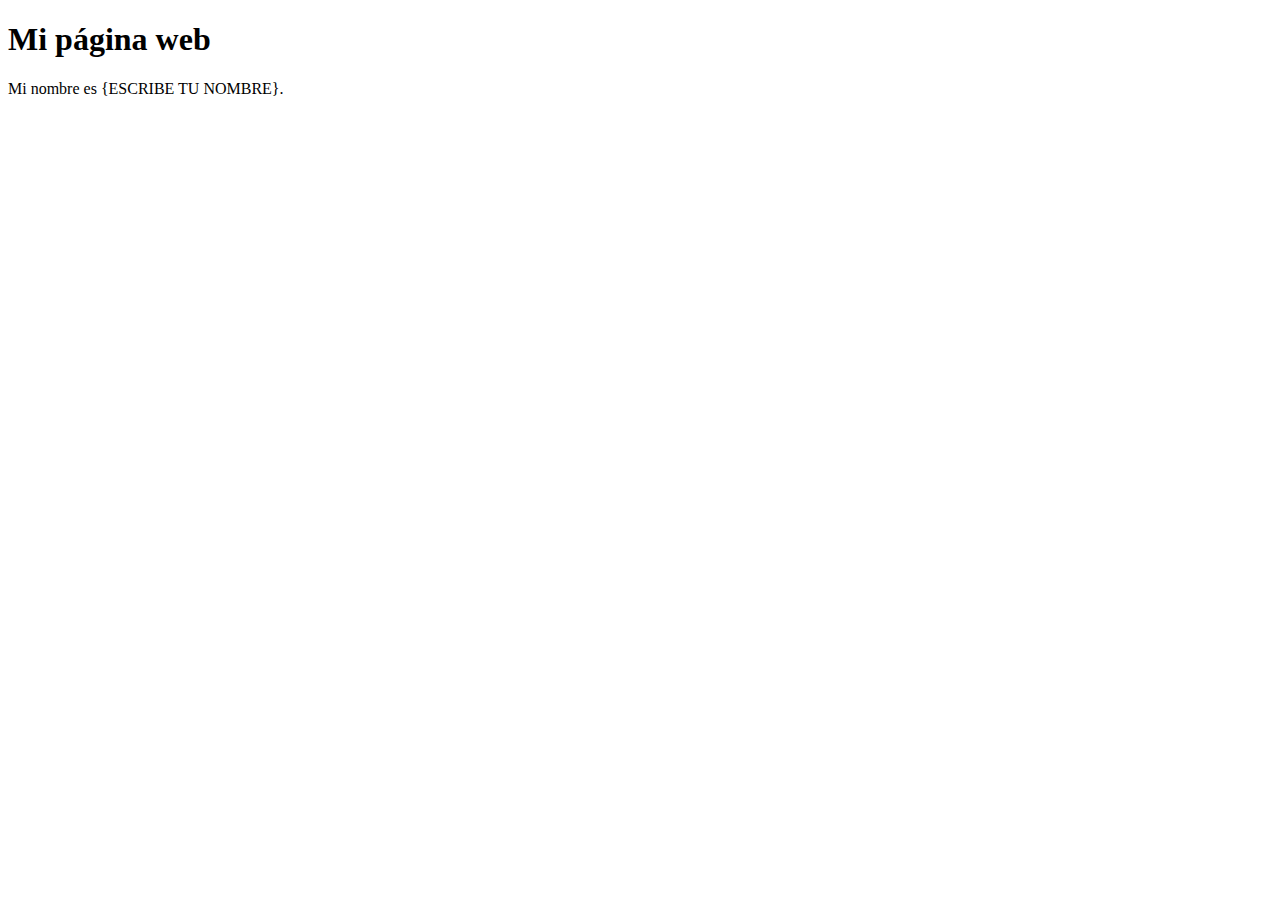
==== C3 HTML/index.html @ 648ef110 "Cambios realizados en mi primer archivo index.html" ====
<!DOCTYPE html>
<html lang="es">
    <head>
        <title>Mi página web</title>
    </head>
    <body>
         <h1>Mi página web</h1>
              <p>Mi nombre es {ESCRIBE TU NOMBRE}.</p>
    </body>
</html>
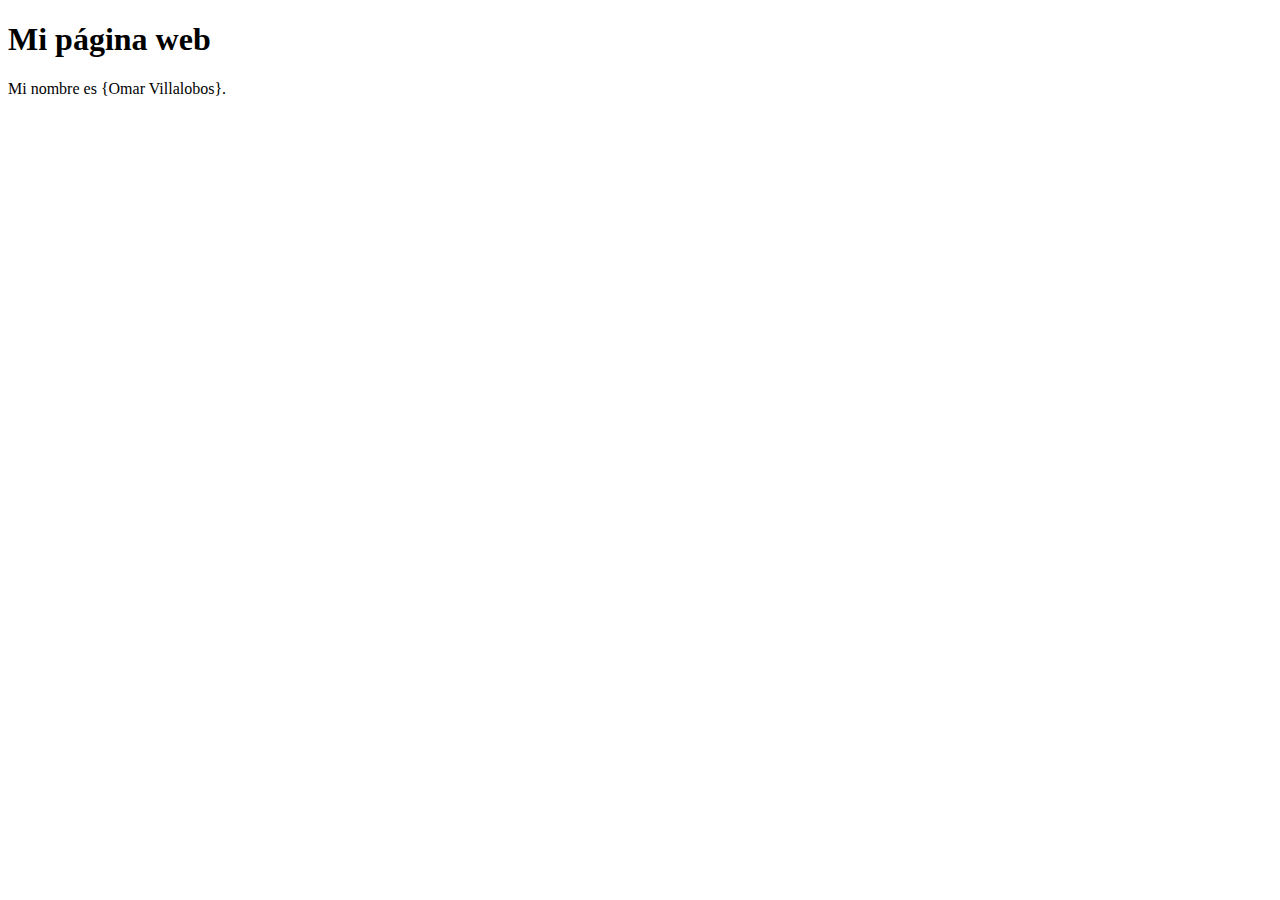
==== commit 5eef5a16: "Cambios realizados en mi documento index.html Omart Villalobos" ====
--- a/C3 HTML/index.html
+++ b/C3 HTML/index.html
@@ -1,10 +1,10 @@
 <!DOCTYPE html>
 <html lang="es">
     <head>
-        <title>Mi página web</title>
+        <title>Mi página web de Thea Consultores</title>
     </head>
     <body>
          <h1>Mi página web</h1>
-              <p>Mi nombre es {ESCRIBE TU NOMBRE}.</p>
+              <p>Mi nombre es {Omar Villalobos}.</p>
     </body>
 </html>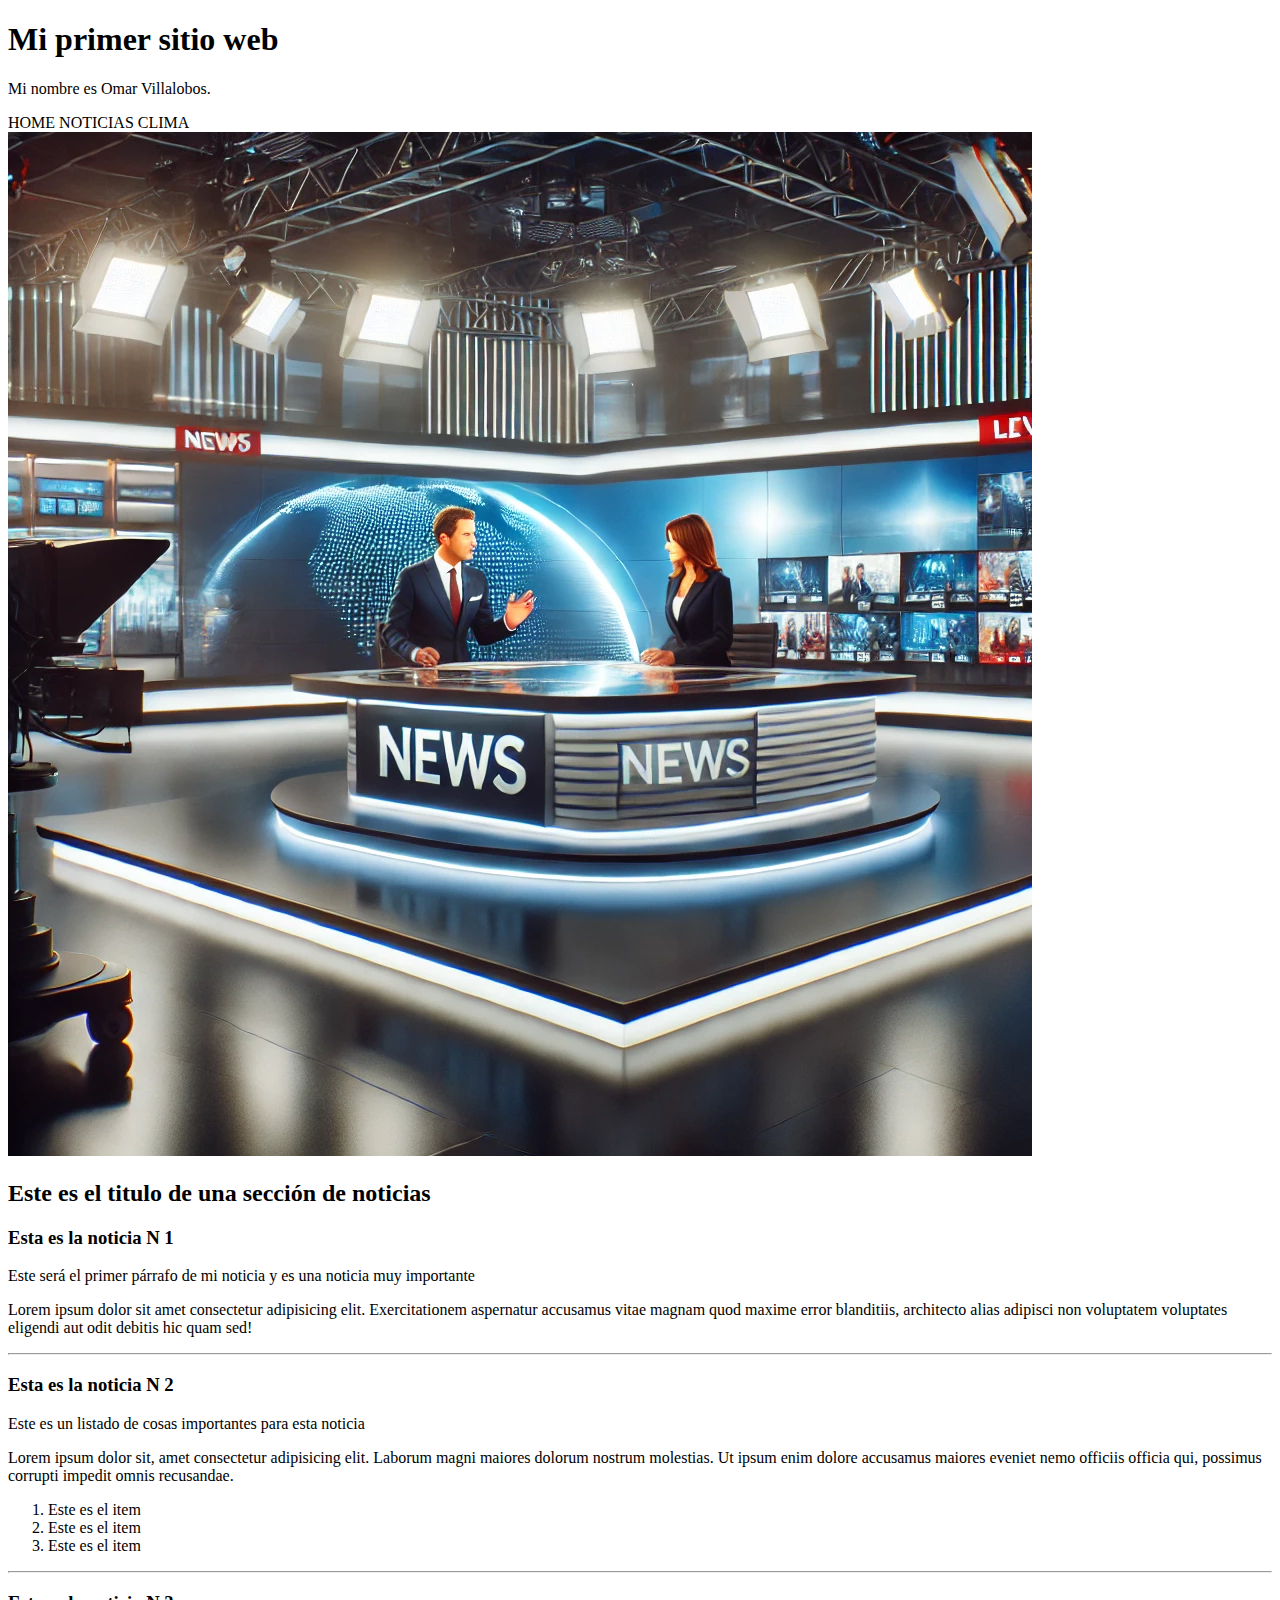
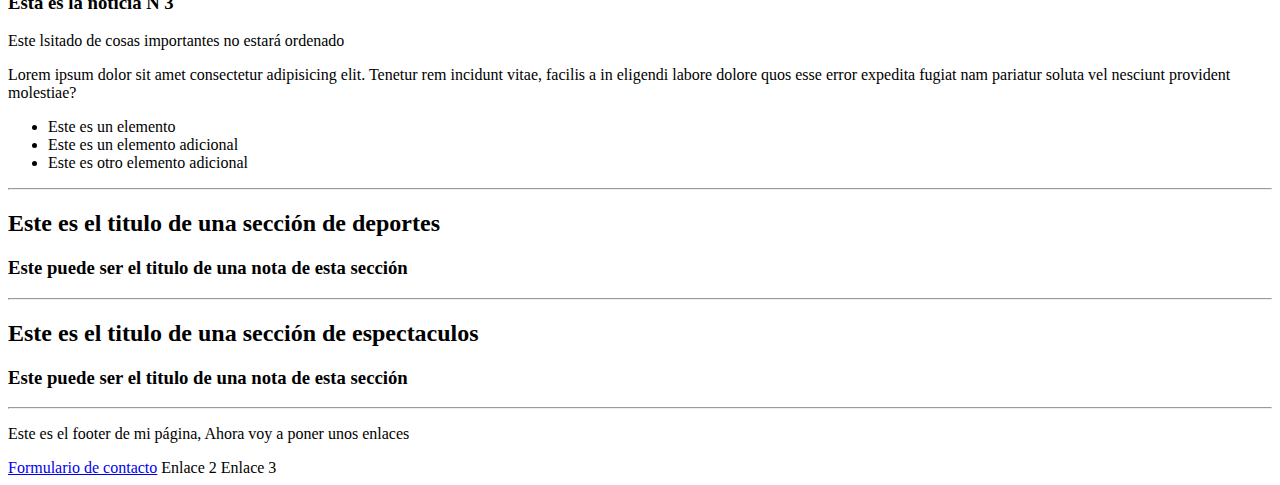
==== commit 3786a91b: "First commit: HTML file con etiquetas" ====
--- a/C3 HTML/index.html
+++ b/C3 HTML/index.html
@@ -1,10 +1,106 @@
 <!DOCTYPE html>
 <html lang="es">
     <head>
-        <title>Mi página web de Thea Consultores</title>
+        <title>Mi página web</title>
     </head>
     <body>
-         <h1>Mi página web</h1>
-              <p>Mi nombre es {Omar Villalobos}.</p>
+
+        <header>
+            <h1>Mi primer sitio web </h1>
+            <p>Mi nombre es Omar Villalobos.</p>
+
+            <span>HOME</span>
+            <span>NOTICIAS</span>
+            <span>CLIMA</span>
+        </header>
+
+        <main>
+
+            <img src="./Noticias.webp" alt="">
+            <section>
+                <h2>Este es el titulo de una sección de noticias</h2>    
+            
+                <article>    
+            
+                    <h3>Esta es la noticia N 1</h3>
+
+                        <div>
+                            <p>Este será el primer párrafo de mi noticia y es una noticia muy importante</p>
+                            <p>Lorem ipsum dolor sit amet consectetur adipisicing elit. Exercitationem aspernatur accusamus vitae magnam quod maxime error blanditiis, architecto alias adipisci non voluptatem voluptates eligendi aut odit debitis hic quam sed!</p>
+                        </div> 
+
+                </article>
+            <hr />
+                <article>
+                    <h3>Esta es la noticia N 2</h3>
+                        <div>
+                            <p>Este es un listado de cosas importantes para esta noticia</p>
+                            <p> Lorem ipsum dolor sit, amet consectetur adipisicing elit. Laborum magni maiores dolorum nostrum molestias. Ut ipsum enim dolore accusamus maiores eveniet nemo officiis officia qui, possimus corrupti impedit omnis recusandae.</p>
+                        </div>
+            <ol>
+                <li>Este es el item </li>
+                <li>Este es el item </li>
+                <li>Este es el item </li>
+            </ol>
+                </article>
+            <hr />
+                <article>
+                        
+                        <h3>Esta es la noticia N 3</h3>
+                        <div>
+                            <p>Este lsitado de cosas importantes no estará ordenado</p>
+                            <p>Lorem ipsum dolor sit amet consectetur adipisicing elit. Tenetur rem incidunt vitae, facilis a in eligendi labore dolore quos esse error expedita fugiat nam pariatur soluta vel nesciunt provident molestiae?</p>
+                        </div>
+            
+            <ul>
+
+            
+                <li>Este es un elemento</li>
+                <li>Este es un elemento adicional</li>
+                <li>Este es otro elemento adicional</li>
+
+            </ul>
+                </article>
+            <hr />
+
+            </section>
+
+            <section>
+                <article>
+        <h2>Este es el titulo de una sección de deportes</h2>
+                        
+                        <h3>Este puede ser el titulo de una nota de esta sección</h3>
+            
+                </article>
+
+            </section>  
+        <hr />
+
+            <section>
+                <article>
+        <h2>Este es el titulo de una sección de espectaculos</h2>
+                        
+                        <h3>Este puede ser el titulo de una nota de esta sección</h3>
+                        
+                </article>
+
+            </section>
+            <hr />
+        
+        </main>
+
+        <footer>
+            <p>
+                Este es el footer de mi página, Ahora voy a poner unos enlaces
+            </p>
+            <a href="./contacto.html">Formulario de contacto</a>
+            <span>Enlace 2 </span>
+            <span>Enlace 3 </span>
+
+            
+        </footer>
+
+
+            
     </body>
 </html>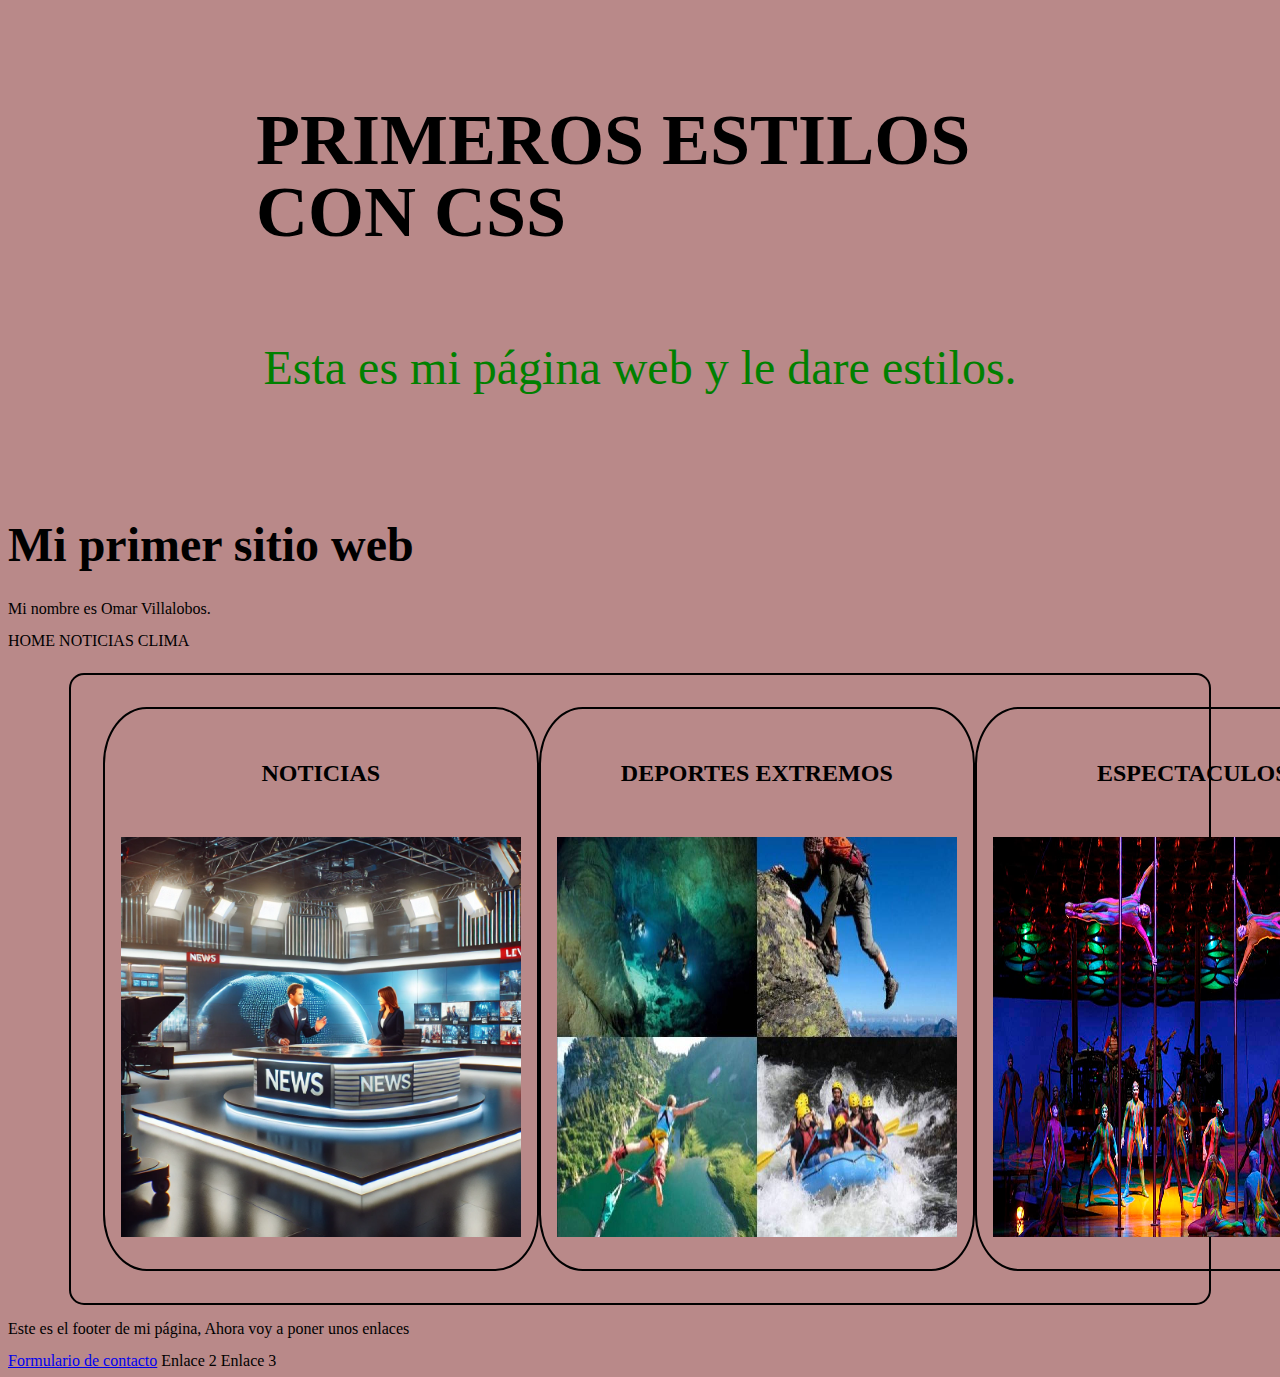
==== commit af8de8a0: "Listo m3_m4_html_y_css" ====
--- a/C3 HTML/index.html
+++ b/C3 HTML/index.html
@@ -1,106 +1,70 @@
 <!DOCTYPE html>
 <html lang="es">
-    <head>
-        <title>Mi página web</title>
-    </head>
-    <body>
 
-        <header>
-            <h1>Mi primer sitio web </h1>
-            <p>Mi nombre es Omar Villalobos.</p>
+<head>
+    <title>Mi página web</title>
+    <link rel="stylesheet" href="reset.css" />
+    <link rel="stylesheet" type="text/css" href="estilos.css" />
+</head>
 
-            <span>HOME</span>
-            <span>NOTICIAS</span>
-            <span>CLIMA</span>
-        </header>
+<body class="fondo">
+    <header>
 
-        <main>
+        <div id="titulos">
+            <h1 class="title" id="principal">PRIMEROS ESTILOS CON CSS</h1>
+            <p class="miTexto"> Esta es mi página web y le dare estilos.</p>
+        </div>
 
-            <img src="./Noticias.webp" alt="">
-            <section>
-                <h2>Este es el titulo de una sección de noticias</h2>    
-            
-                <article>    
-            
-                    <h3>Esta es la noticia N 1</h3>
+    </header>
 
-                        <div>
-                            <p>Este será el primer párrafo de mi noticia y es una noticia muy importante</p>
-                            <p>Lorem ipsum dolor sit amet consectetur adipisicing elit. Exercitationem aspernatur accusamus vitae magnam quod maxime error blanditiis, architecto alias adipisci non voluptatem voluptates eligendi aut odit debitis hic quam sed!</p>
-                        </div> 
+    <header>
+        <h1 class="title">Mi primer sitio web </h1>
+        <p>Mi nombre es Omar Villalobos.</p>
 
-                </article>
-            <hr />
-                <article>
-                    <h3>Esta es la noticia N 2</h3>
-                        <div>
-                            <p>Este es un listado de cosas importantes para esta noticia</p>
-                            <p> Lorem ipsum dolor sit, amet consectetur adipisicing elit. Laborum magni maiores dolorum nostrum molestias. Ut ipsum enim dolore accusamus maiores eveniet nemo officiis officia qui, possimus corrupti impedit omnis recusandae.</p>
-                        </div>
-            <ol>
-                <li>Este es el item </li>
-                <li>Este es el item </li>
-                <li>Este es el item </li>
-            </ol>
-                </article>
-            <hr />
-                <article>
-                        
-                        <h3>Esta es la noticia N 3</h3>
-                        <div>
-                            <p>Este lsitado de cosas importantes no estará ordenado</p>
-                            <p>Lorem ipsum dolor sit amet consectetur adipisicing elit. Tenetur rem incidunt vitae, facilis a in eligendi labore dolore quos esse error expedita fugiat nam pariatur soluta vel nesciunt provident molestiae?</p>
-                        </div>
-            
-            <ul>
+        <span>HOME</span>
+        <span>NOTICIAS</span>
+        <span>CLIMA</span>
+    </header>
 
-            
-                <li>Este es un elemento</li>
-                <li>Este es un elemento adicional</li>
-                <li>Este es otro elemento adicional</li>
+    <main>
 
-            </ul>
-                </article>
-            <hr />
+        <article>
+            <div id="cards-container">
 
-            </section>
+            <div class="cards">
+                <h2 class="tittle"> NOTICIAS</h2>
+                <img src="./Noticias.webp" class="fotos" />
+            </div>
 
-            <section>
-                <article>
-        <h2>Este es el titulo de una sección de deportes</h2>
-                        
-                        <h3>Este puede ser el titulo de una nota de esta sección</h3>
-            
-                </article>
-
-            </section>  
-        <hr />
-
-            <section>
-                <article>
-        <h2>Este es el titulo de una sección de espectaculos</h2>
-                        
-                        <h3>Este puede ser el titulo de una nota de esta sección</h3>
-                        
-                </article>
-
-            </section>
-            <hr />
-        
-        </main>
-
-        <footer>
-            <p>
-                Este es el footer de mi página, Ahora voy a poner unos enlaces
-            </p>
-            <a href="./contacto.html">Formulario de contacto</a>
-            <span>Enlace 2 </span>
-            <span>Enlace 3 </span>
-
-            
-        </footer>
+            <div class="cards">
+                <h2 class="tittle"> DEPORTES EXTREMOS</h2>
+                <img src="./deportes-extremos-mundo_DZ.jpg" class="fotos" />
+            </div>
 
 
-            
-    </body>
+            <div class="cards">
+                <h2 class="tittle"> ESPECTACULOS</h2>
+                <img src="./Cirque-du-Soleil-2.jpg" class="fotos" />
+            </div>
+
+            </div>  
+        </article>
+
+    </main>
+
+    <footer>
+        <p>
+            Este es el footer de mi página, Ahora voy a poner unos enlaces
+        </p>
+        <a href="./contacto.html">Formulario de contacto</a>
+        <span>Enlace 2 </span>
+        <span>Enlace 3 </span>
+
+
+    </footer>
+
+
+
+</body>
+
 </html>--- a/C3 HTML/estilos.css
+++ b/C3 HTML/estilos.css
@@ -0,0 +1,62 @@
+.fondo {
+    background-color: rgb(185, 137, 137);
+}
+
+.miTexto {
+    font-size: 3em;
+    color: green;
+}
+
+.title{
+    font-size: 3em;
+}
+
+.fotos{
+    width: 400px;
+    height: 400px;
+}
+.cards{
+    border: 2px solid black;
+    width: fit-content;
+    padding: 2em 1em 2em 1em;
+    border-radius: 10%;
+    transition: 1s;
+    display: flex;
+    flex-direction: column;
+    gap: 2em;
+    align-items: center;
+
+
+}
+.cards:hover{
+    background-color: aqua;
+}
+
+#principal{
+    font-size: 4.5em;
+}
+
+#titulos{
+    
+    width: 60vw;
+    margin: auto;
+    padding: 3em;
+    display: flex;
+    flex-direction: column;
+    align-items: center;
+
+}
+
+#cards-container{
+    
+    width: 85%;
+    margin: auto;
+    margin-top: 1.5em;
+    border: 2px solid black;
+    border-radius: 15px;
+    padding: 2em;
+    display: flex;
+    flex-direction: row;
+    justify-content: space-evenly;
+
+}